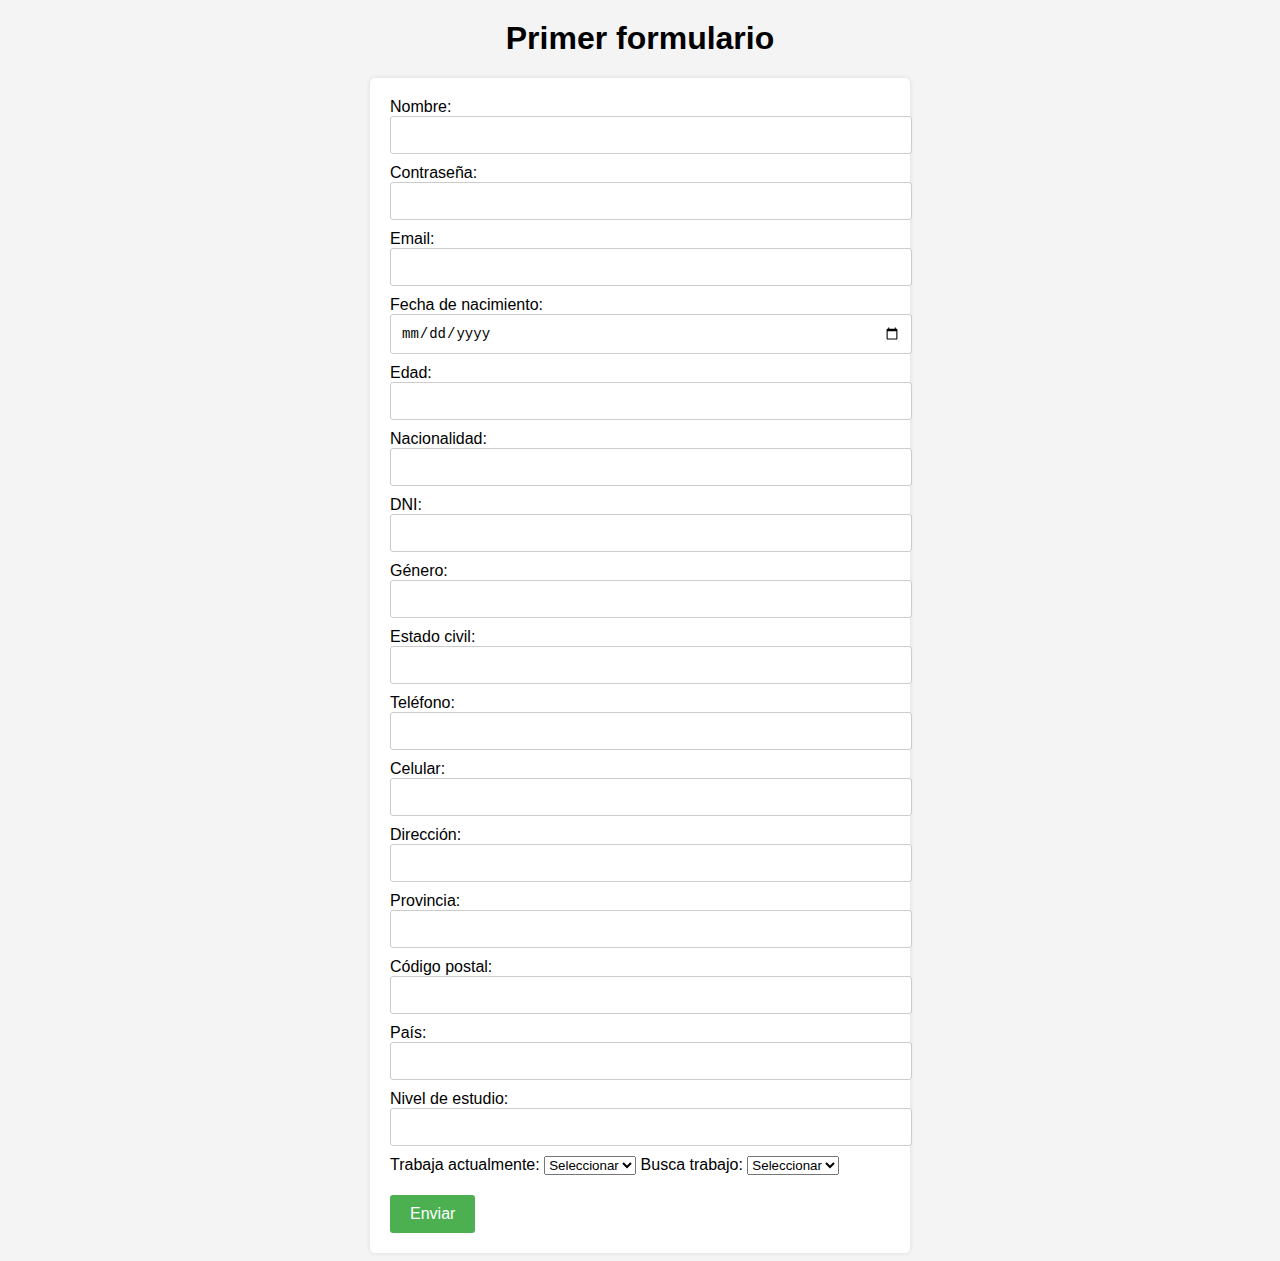
==== testing/index.html @ e3b15932 "agregué los archivos" ====
<!DOCTYPE html>
<html lang="en">
<head>
  <meta charset="UTF-8" />
  <meta name="viewport" content="width=device-width, initial-scale=1.0" />
  <link rel="stylesheet" href="style.css" />
  <title>Primer formulario</title>
  
  <script>
    function calculateAge(birthDate) {
      var today = new Date();
      var birthDate = new Date(birthDate);
      var age = today.getFullYear() - birthDate.getFullYear();
      var monthDiff = today.getMonth() - birthDate.getMonth();

      if (monthDiff < 0 || (monthDiff === 0 && today.getDate() < birthDate.getDate())) {
        age--;
      }

      return age;
    }

    function updateAge() {
      var edad = calculateAge(document.miform.fechaNacimiento.value);
      document.miform.edad.value = edad;
    }

    document.addEventListener('DOMContentLoaded', function() {
      document.miform.fechaNacimiento.addEventListener('input', updateAge);
    });

    function validateform() {
      var nombre = document.miform.nombre.value;
      var contr = document.miform.contr.value;
      var email = document.miform.email.value;
      var fechaNacimiento = document.miform.fechaNacimiento.value;
      var edad = calculateAge(fechaNacimiento);
      var nacionalidad = document.miform.nacionalidad.value;
      var dni = document.miform.dni.value;
      var genero = document.miform.genero.value;
      var estadoCivil = document.miform.estadoCivil.value;
      var telefono = document.miform.telefono.value;
      var celular = document.miform.celular.value;
      var direccion = document.miform.direccion.value;
      var provincia = document.miform.provincia.value;
      var codigoPostal = document.miform.codigoPostal.value;
      var pais = document.miform.pais.value;
      var nivelEstudio = document.miform.nivelEstudio.value;
      var trabajaActualmente = document.miform.trabajaActualmente.value;
      var buscaTrabajo = document.miform.buscaTrabajo.value;

      // Validaciones
      if (contr.length < 6) {
        alert("La contraseña debe tener al menos 6 caracteres.");
        return false; // Evita enviar el formulario si la validación falla
      }

      // Resto del código...

    }
  </script>
</head>

<body>
  <h1>Primer formulario</h1>
  
  <form name="miform" action="index.php" onsubmit="return validateform()" method="POST">
    Nombre: <input type="text" name="nombre" required>
    Contraseña: <input type="password" name="contr" required minlength="6">
    Email: <input type="email" name="email" required autocomplete="email">
    Fecha de nacimiento: <input type="date" name="fechaNacimiento" required>
    Edad: <input type="number" name="edad" required>
    Nacionalidad: <input type="text" name="nacionalidad" required>
    DNI: <input type="text" name="dni" required>
    Género: <input type="text" name="genero" required>
    Estado civil: <input type="text" name="estadoCivil" required>
    Teléfono: <input type="tel" name="telefono" required>
    Celular: <input type="tel" name="celular" required>
    Dirección: <input type="text" name="direccion" required>
    Provincia: <input type="text" name="provincia" required>
    Código postal: <input type="text" name="codigoPostal" required>
    País: <input type="text" name="pais" required>
    Nivel de estudio: <input type="text" name="nivelEstudio" required>
    Trabaja actualmente:
    <select name="trabajaActualmente" required>
      <option value="">Seleccionar</option>
      <option value="si">Sí</option>
      <option value="no">No</option>
    </select>
    Busca trabajo:
    <select name="buscaTrabajo" required>
      <option value="">Seleccionar</option>
      <option value="si">Sí</option>
      <option value="no">No</option>
    </select>
    <button type="submit">Enviar</button>
  </form>

</body>
</html>
---- testing/style.css ----
/* Estilos CSS para el formulario */

body {
  font-family: Arial, sans-serif;
  background-color: #f4f4f4;
}

h1 {
  text-align: center;
  margin-top: 20px;
}

form {
  max-width: 500px;
  margin: 0 auto;
  padding: 20px;
  background-color: #fff;
  border-radius: 5px;
  box-shadow: 0 0 5px rgba(0, 0, 0, 0.1);
}

form label {
  display: block;
  margin-bottom: 5px;
  font-weight: bold;
}

form input {
  display: block;
  margin-bottom: 10px;
  width: 100%;
  padding: 10px;
  border: 1px solid #ccc;
  border-radius: 3px;
  font-size: 14px;
}

form button {
  display: block;
  margin-top: 20px;
  padding: 10px 20px;
  background-color: #4caf50;
  color: #fff;
  border: none;
  border-radius: 3px;
  font-size: 16px;
  cursor: pointer;
}
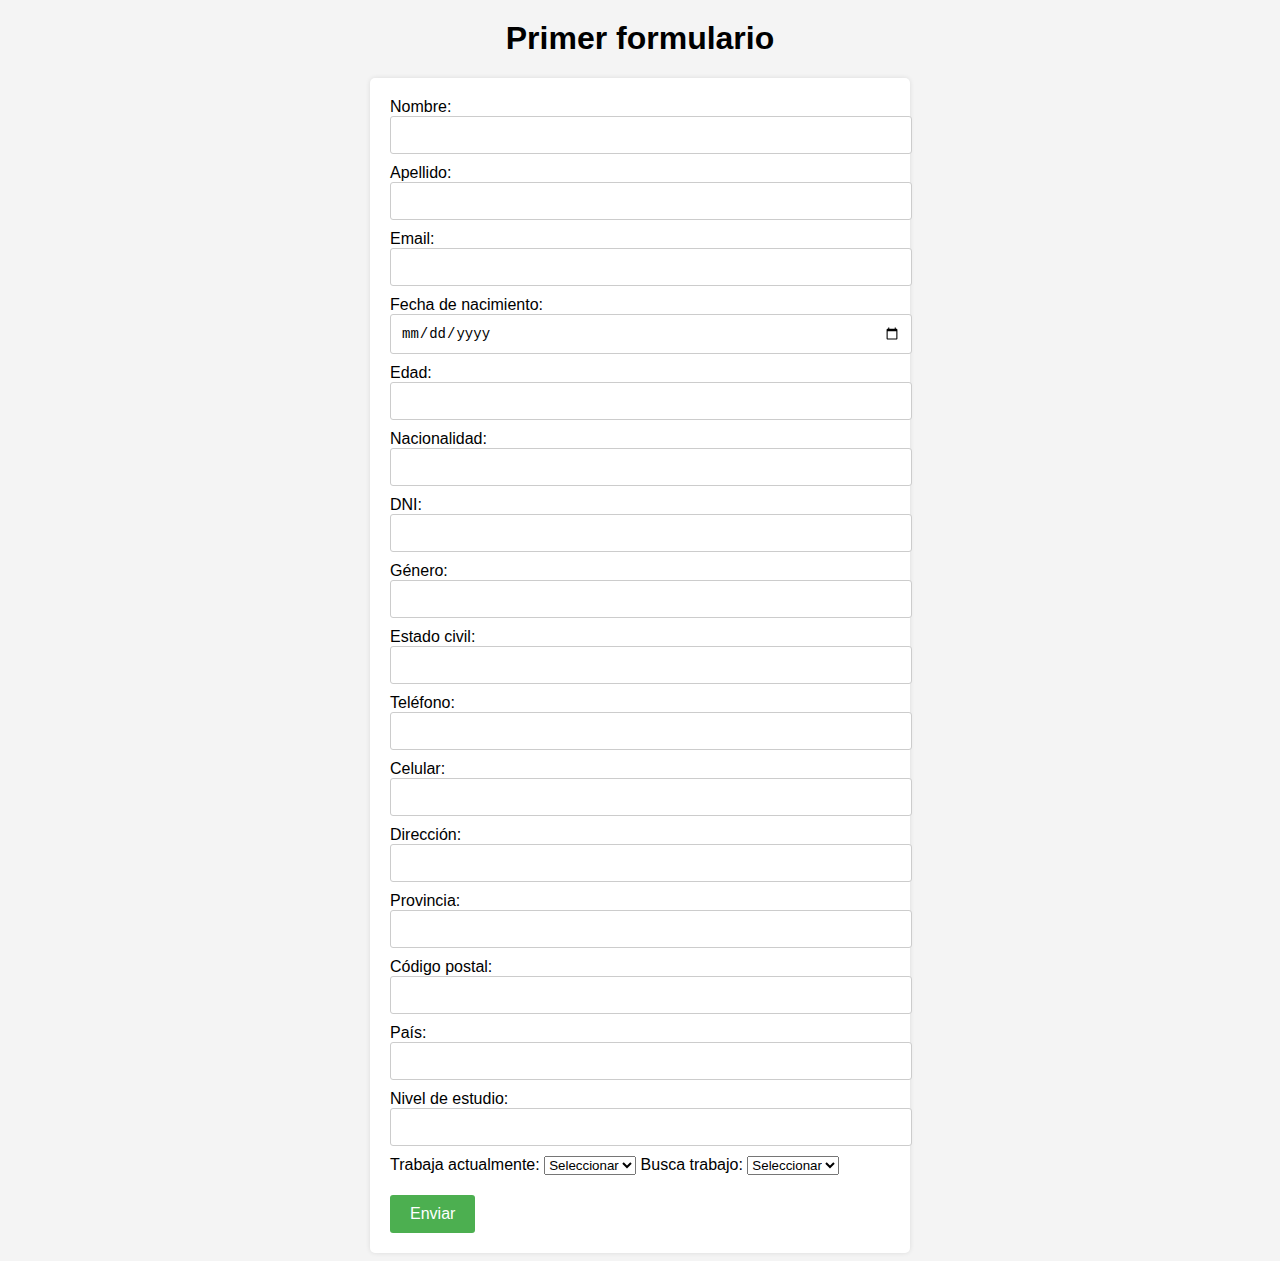
==== commit 78f04883: "cambios en vaariable apellido" ====
--- a/testing/index.html
+++ b/testing/index.html
@@ -31,7 +31,7 @@
 
     function validateform() {
       var nombre = document.miform.nombre.value;
-      var contr = document.miform.contr.value;
+      var apellido = document.miform.apellido.value;
       var email = document.miform.email.value;
       var fechaNacimiento = document.miform.fechaNacimiento.value;
       var edad = calculateAge(fechaNacimiento);
@@ -66,7 +66,7 @@
   
   <form name="miform" action="index.php" onsubmit="return validateform()" method="POST">
     Nombre: <input type="text" name="nombre" required>
-    Contraseña: <input type="password" name="contr" required minlength="6">
+    Apellido: <input type="text" name="apellido" required>
     Email: <input type="email" name="email" required autocomplete="email">
     Fecha de nacimiento: <input type="date" name="fechaNacimiento" required>
     Edad: <input type="number" name="edad" required>
